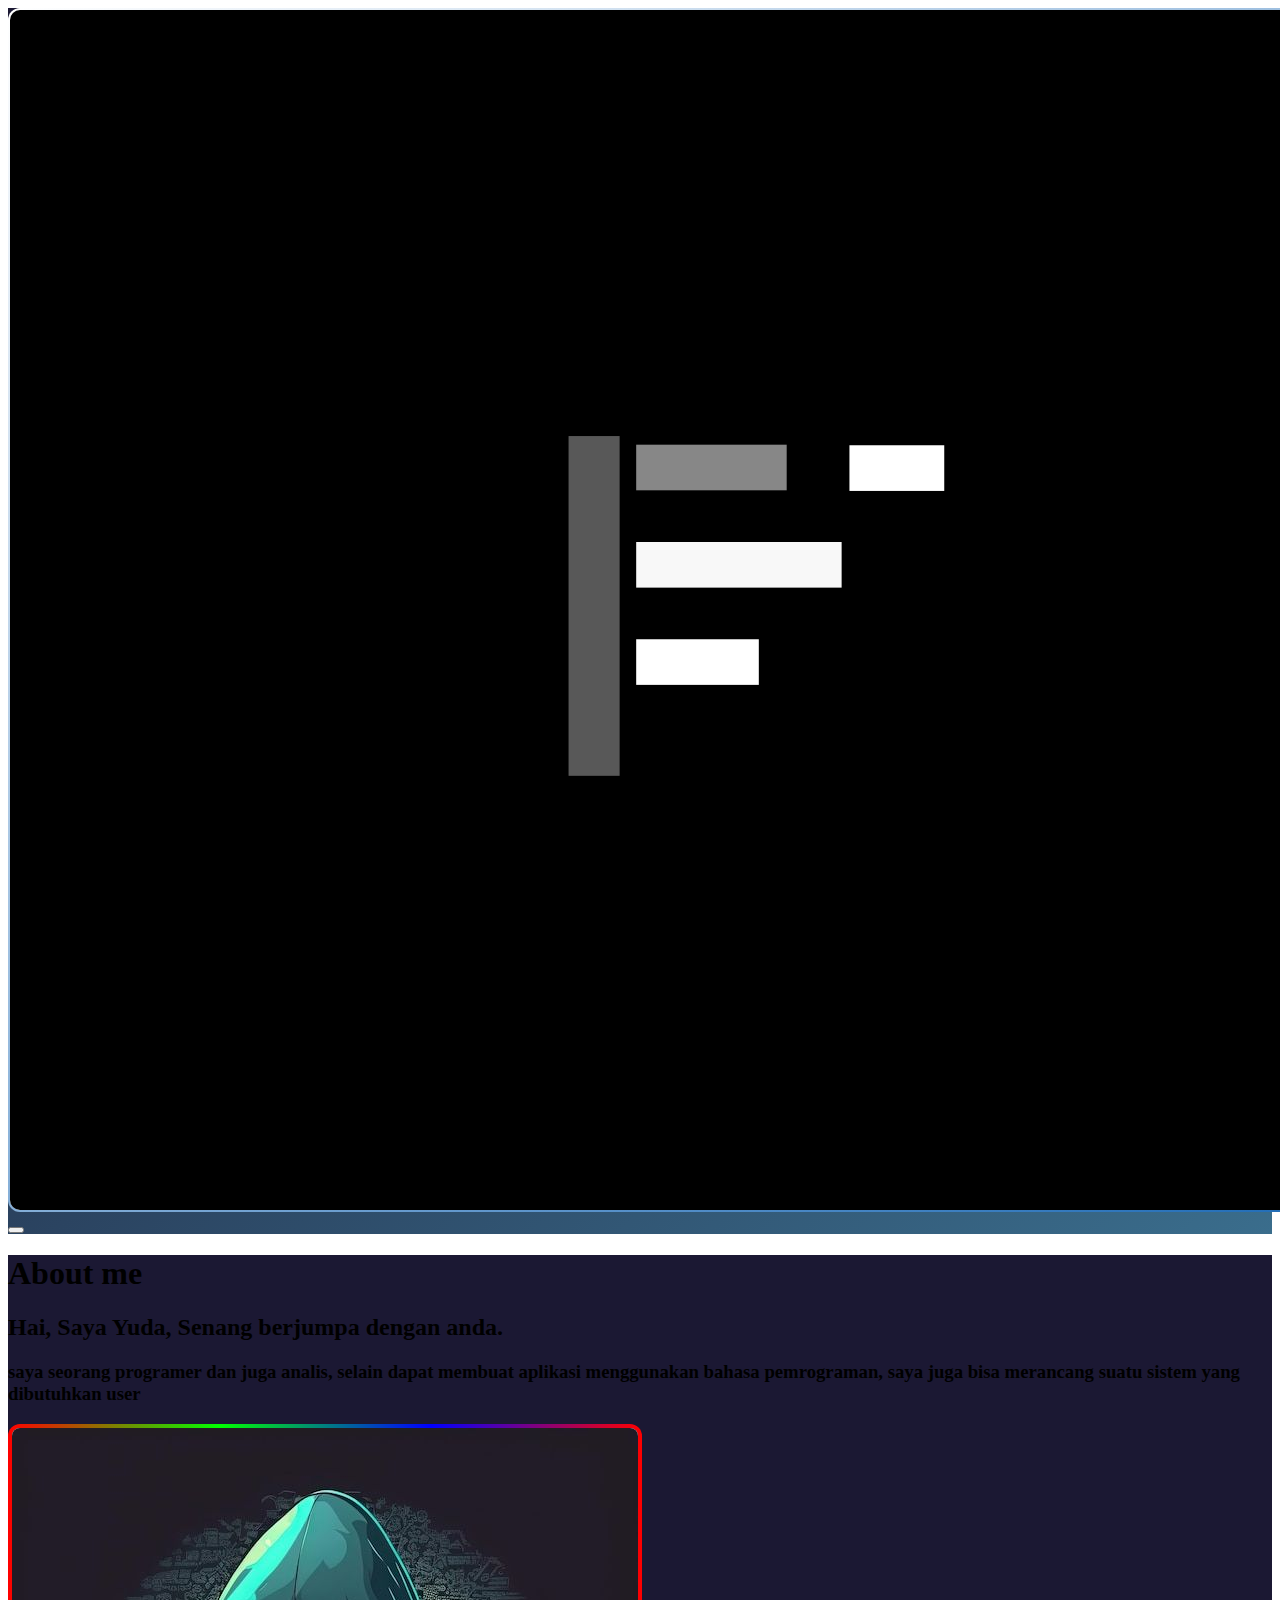
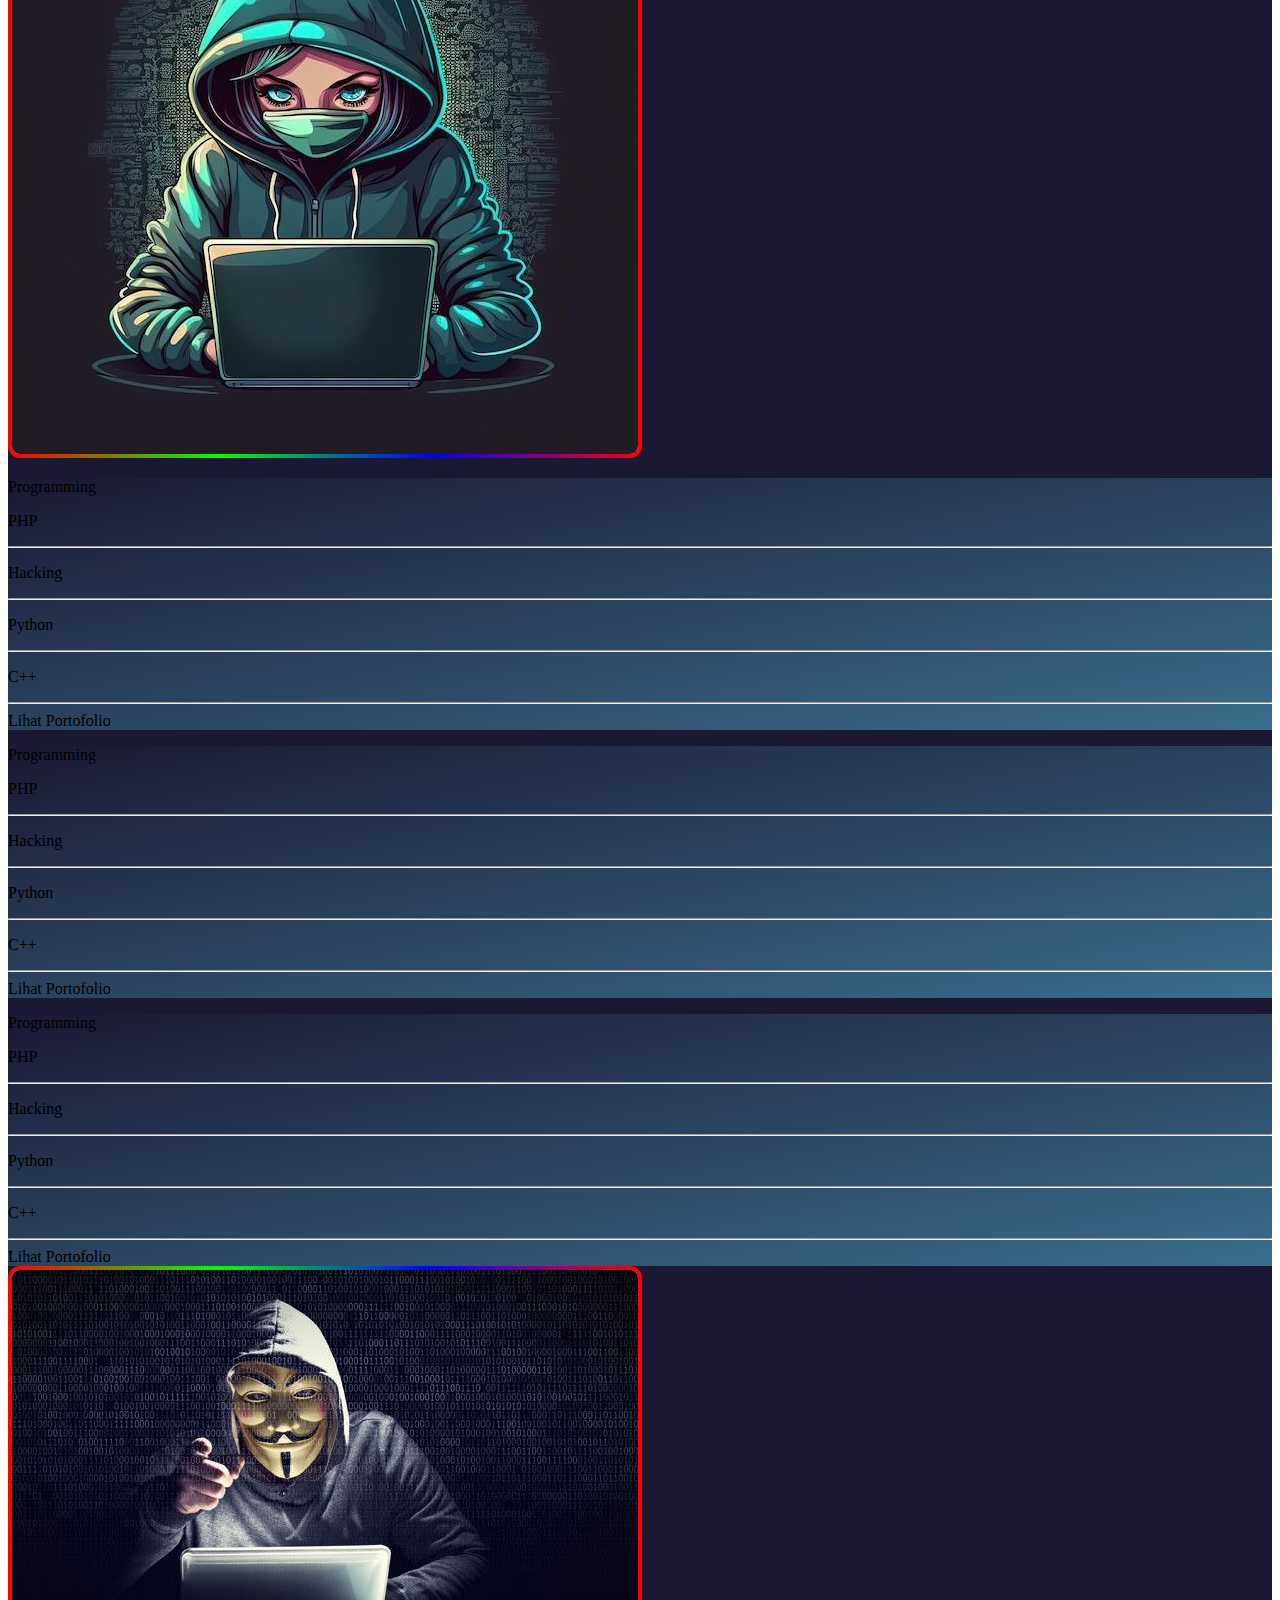
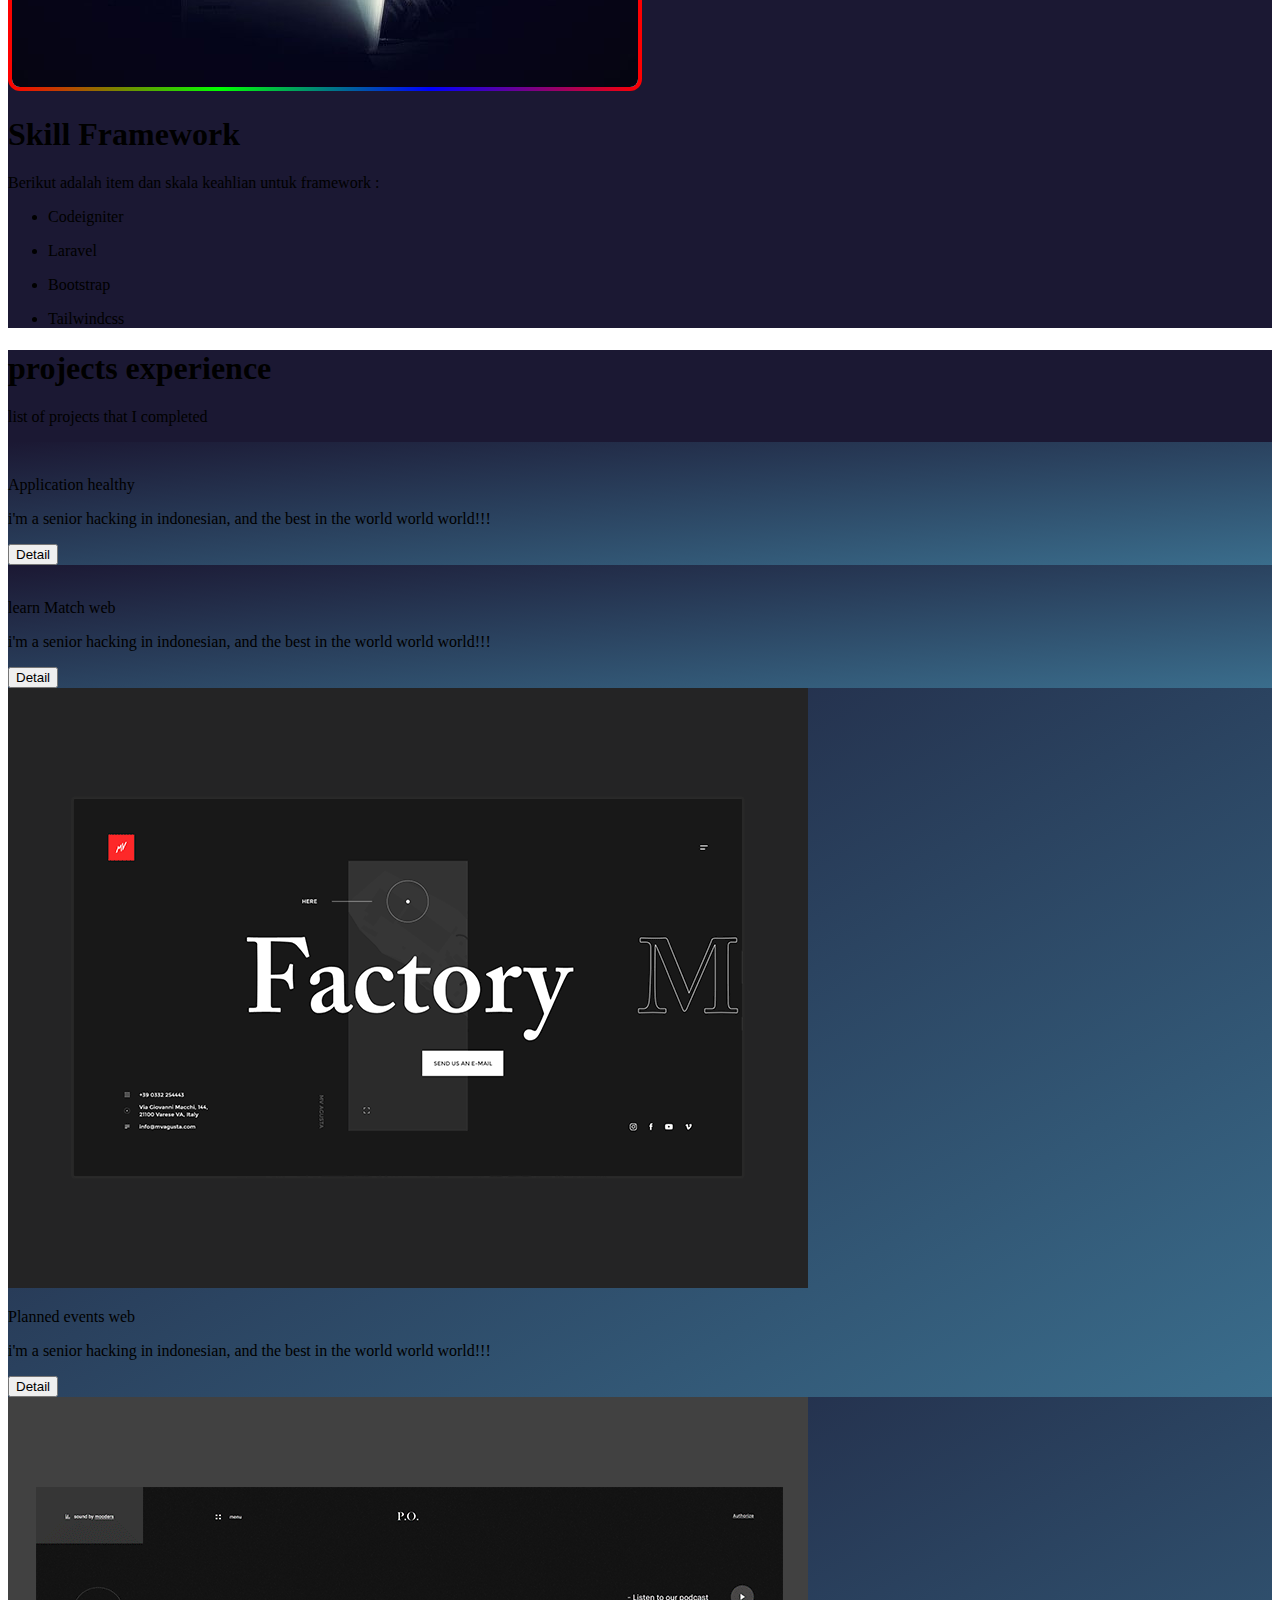
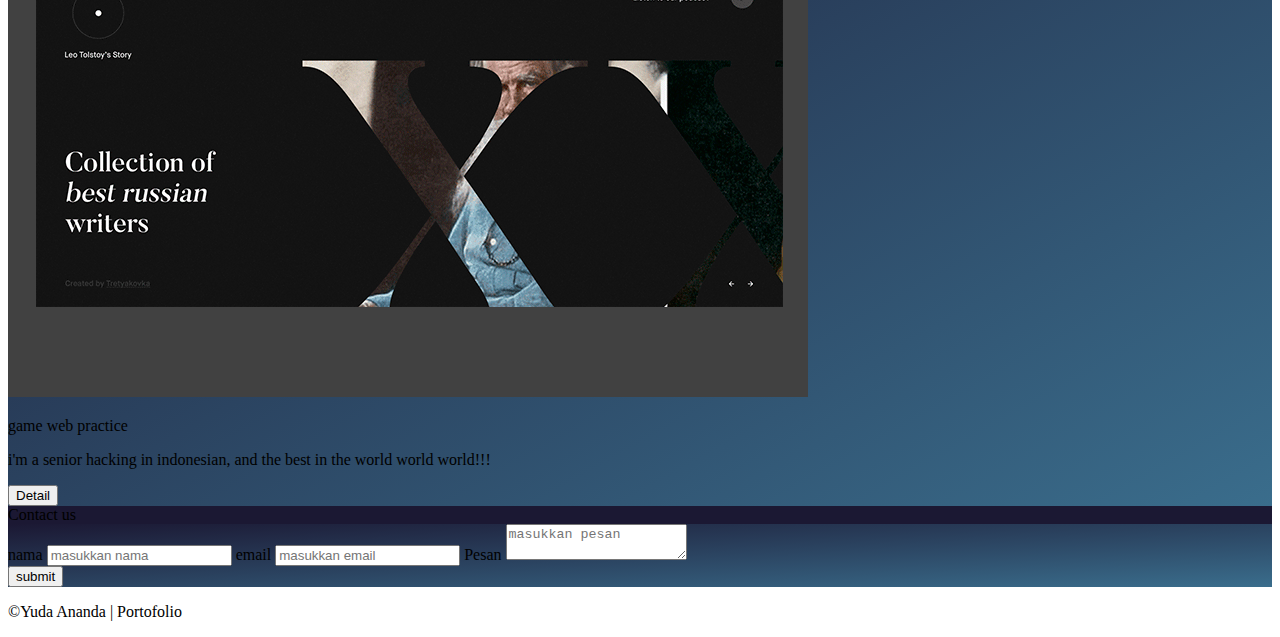
==== index.html @ 44c2917f "dikit" ====
<!DOCTYPE html>
<html lang="en">
  <head>
    <meta charset="UTF-8" />
    <meta name="viewport" content="width=device-width, initial-scale=1.0" />
    <script src="https://cdn.tailwindcss.com"></script>
    <script src="https://cdn.tailwindcss.com?plugins=forms,typography,aspect-ratio,line-clamp,container-queries"></script>
    <link rel="preconnect" href="https://fonts.googleapis.com" />
    <link rel="preconnect" href="https://fonts.gstatic.com" crossorigin />
    <link
      href="https://fonts.googleapis.com/css2?family=Archivo+Black&family=Comfortaa:wght@300..700&family=Concert+One&family=Darker+Grotesque:wght@300..900&family=Inter:ital,opsz,wght@0,14..32,100..900;1,14..32,100..900&family=Lexend:wght@100..900&family=Playfair+Display:ital,wght@0,400..900;1,400..900&family=Protest+Revolution&family=Roboto:ital,wght@0,100;0,300;0,400;0,500;0,700;0,900;1,100;1,300;1,400;1,500;1,700;1,900&display=swap"
      rel="stylesheet"
    />
    <link
      rel="stylesheet"
      href="https://cdnjs.cloudflare.com/ajax/libs/font-awesome/6.7.1/css/all.min.css"
      integrity="sha512-5Hs3dF2AEPkpNAR7UiOHba+lRSJNeM2ECkwxUIxC1Q/FLycGTbNapWXB4tP889k5T5Ju8fs4b1P5z/iB4nMfSQ=="
      crossorigin="anonymous"
      referrerpolicy="no-referrer"
    />

    <style type="text/tailwindcss">
      @layer utilities {
        .content-auto {
          content-visibility: auto;
        }
      }
    </style>
    <link rel="stylesheet" href="../style/style.css" />
    <style>
      .gradient {
        background-image: linear-gradient(
          to bottom right,
          #181c14,
          #222831,
          #5c5470,
          #1b1833
        );
      }
      .line {
        background-color: #3a6d8c;
      }
      .dasar {
        background-color: #1b1833;
      }
      .gradientSkill {
        background-image: linear-gradient(to bottom right, #1b1833, #3a6d8c);
      }
    </style>
    <title>Document</title>
  </head>
  <body>
    <section class="w-full mx-auto px-4 gradientSkill fixed z-10">
     <nav class="flex flex-wrap p-6 justify-between">
  <div class="flex flex-shrink-0 mr-6">
    <img
      class="h-8 w-24 w-50 mr-4 m-auto rounded-tl-lg rounded-br-lg"
      src="../image/logo2.gif"
      alt=""
    />
  </div>
  <div class="block lg:hidden">
    <button
      id="menu-toggle"
      class="flex items-center px-4 py-2 rounded border border-2-white text-indigo-500 hover:text-white"
    >
      <svg
        class="block size-6 text-white "
        fill="none"
        viewBox="0 0 24 24"
        stroke-width="1.5"
        stroke="currentColor"
        aria-hidden="true"
      >
        <path 
          stroke-linecap="round"
          stroke-linejoin="round"
          d="M3.75 6.75h16.5M3.75 12h16.5m-16.5 5.25h16.5"
        />
      </svg>
    </button>
  </div>
  <div
    id="menu-content"
    class="w-full hidden flex-grow lg:flex lg:items-center lg:w-auto"
  >
    <div class="text-sm lg:flex-grow">
      <a
        href="#about"
        class="block mt-4 lg:inline-block lg:mt-0 text-white opacity-50% hover:text-gray-900 text-lg mr-6"
        >About me</a
      >
      <a
        href="#skill"
        class="block mt-4 lg:inline-block lg:mt-0 text-white hover:text-gray-900 text-lg mr-6"
        >Skill Framework</a
      >
      <a
        href="#recent"
        class="block mt-4 lg:inline-block lg:mt-0 text-white hover:text-gray-900 text-lg mr-6"
        >Recent Work</a
      >
      <a
        href="#contact"
        class="block mt-4 lg:inline-block lg:mt-0 text-white hover:text-gray-900 text-lg mr-6"
        >Contact me</a
      >
    </div>
    <div>
      <a
        href="#"
        class="inline-block text-sm px-4 py-2 rounded-tl-lg rounded-br-lg text-white border-2 border-white hover:border-transparent hover:bg-gray-900 mt-4 lg:mt-0"
        >Download CV</a
      >
    </div>
  </div>
</nav>

    </section>

    <section id="about" class="w-secreen mx-auto py-4 pt-32 dasar">
      <div
        class="px-12 py-8 m-auto text-justify text-white text-center md:text-center max-w-4xl"
      >
        <h1 class="w-full text-5xl font-bold pb-3">About me</h1>
        <div class="mb-4">
          <div
            class="w-1/2 opacity-75 rounded h-1 mx-auto md:w-1/4"
            gradientSkill
          ></div>
        </div>
        <h2 class="text-3xl font-bold mb-2">
          Hai, Saya Yuda, Senang berjumpa dengan anda.
        </h2>

        <h3 class="text-lg mb-2">
          saya seorang programer dan juga analis, selain dapat membuat aplikasi
          menggunakan bahasa pemrograman, saya juga bisa merancang suatu sistem
          yang dibutuhkan user
        </h3>
        <div class="w-full">
          <div class="px-4 pt-12">
            <div class="rotate">
              <img
                src="../image/hacker.jpg"
                class="snake-border shadow-inner rounded-full max-w-full mx-auto text-center w-48"
                alt=""
              />
            </div>
          </div>
        </div>
      </div>
      <!--  box portofolio -->
      <div
        class="grid grid-cols-1 m-auto md:grid-cols-3 bg-gray-900 py-4 px-4 md:py-8 md:px-8 m-16 rounded-lg text-center"
      >
        <div
          class="card shadow-lg px-4 rounded-tl-lg rounded-br-lg py-4 m-3 gradientSkill"
        >
          <i class="awesome fa-solid text-yellow-500 fa-user-secret fa-5x"></i>
          <div class="p-4 text-center">
            <p class="font-bold text-white text-lg md:text-xl mb-6">
              Programming
            </p>
            <p class="text-white text-base mb-2">PHP</p>
            <hr class="text-white mb-2" />
            <p class="text-white text-base mb-2">Hacking</p>
            <hr class="text-white mb-2" />
            <p class="text-white text-base mb-2">Python</p>
            <hr class="text-white mb-2" />
            <p class="text-white text-base mb-2">C++</p>
            <hr class="text-white mb-2" />
          </div>
          <div
            class="bg-gray-800 hover:bg-gray-900 text-white font-bold py-2 px-4 shadow-md rounded-tl-lg rounded-br-lg cursor-pointer"
          >
            Lihat Portofolio
          </div>
        </div>
        <div
          class="shadow-lg px-4 rounded-tl-lg rounded-br-lg py-4 m-3 gradientSkill"
        >
          <i
            class="awesome awesome fa-brands fa-web-awesome fa-5x text-yellow-500"
          ></i>
          <div class="p-4 text-center">
            <p class="font-bold text-white text-lg md:text-xl mb-6">
              Programming
            </p>
            <p class="text-white text-base mb-2">PHP</p>
            <hr class="text-white mb-2" />
            <p class="text-white text-base mb-2">Hacking</p>
            <hr class="text-white mb-2" />
            <p class="text-white text-base mb-2">Python</p>
            <hr class="text-white mb-2" />
            <p class="text-white text-base mb-2">C++</p>
            <hr class="text-white mb-2" />
          </div>
          <div
            class="bg-gray-800 hover:bg-gray-900 text-white font-bold py-2 px-4 shadow-md rounded-tl-lg rounded-br-lg cursor-pointer"
          >
            Lihat Portofolio
          </div>
        </div>
        <div
          class="shadow-lg px-4 rounded-tl-lg rounded-br-lg py-4 m-3 gradientSkill"
        >
          <i class="awesome fa-solid fa-desktop fa-5x text-yellow-500"></i>
          <div class="p-4 text-center">
            <p class="font-bold text-white text-lg md:text-xl mb-6">
              Programming
            </p>
            <p class="text-white text-base mb-2">PHP</p>
            <hr class="text-white mb-2" />
            <p class="text-white text-base mb-2">Hacking</p>
            <hr class="text-white mb-2" />
            <p class="text-white text-base mb-2">Python</p>
            <hr class="text-white mb-2" />
            <p class="text-white text-base mb-2">C++</p>
            <hr class="text-white mb-2" />
          </div>
          <div
            class="bg-gray-800 hover:bg-gray-900 text-white font-bold py-2 px-4 shadow-md rounded-tl-lg rounded-br-lg cursor-pointer"
          >
            Lihat Portofolio
          </div>
        </div>
      </div>
    </section>

    <section id="skill" class="w-secreen mx-auto px-4 py-4 dasar">
      <div class="flex flex-wrap">
        <div class="w-full md:w-6/12 ml-auto m-auto mr-auto px-4 lg:w-6/12">
          <img
            src="../image/hack.jpg"
            alt=""
            class="max-w-full rounded-tl-lg rounded-br-lg shadow-lg"
          />
        </div>
        <div class="w-full md:w-5/12 ml-auto mr-auto px-4 m-auto">
          <div class="md:pr-4">
            <h1 class="w-full my-2 text-5xl font-bold text-center text-white">
              Skill Framework
            </h1>
            <div class="mb-4">
              <div
                class="h-1 mx-auto w-2/3 opacity-75 my-0 mx-0 rounded line"
              ></div>
            </div>
            <p class="mt-4 text-lg text-white">
              Berikut adalah item dan skala keahlian untuk framework :
            </p>
            <ul class="list-none mt-4">
              <li class="grid grid-cols-2 py-2">
                <p class="text-lg text-white">Codeigniter</p>
                <div class="gradientSkill w-7/8"></div>
              </li>
              <li class="grid grid-cols-2 py-2">
                <p class="text-lg text-white">Laravel</p>
                <div class="gradientSkill w-3/4"></div>
              </li>
              <li class="grid grid-cols-2 py-2">
                <p class="text-lg text-white">Bootstrap</p>
                <div class="gradientSkill w-2/3"></div>
              </li>
              <li class="grid grid-cols-2 py-2">
                <p class="text-lg text-white">Tailwindcss</p>
                <div class="gradientSkill w-1/2"></div>
              </li>
            </ul>
          </div>
        </div>
      </div>
    </section>
    <section class="py-8 mx-auto px-8 dasar">
      <div class="text-center mb-8">
        <h1
          id="recent"
          class="w-full my-2 mt-4 font-bold text-5xl uppercase tracking-wide text-white"
        >
          projects experience
        </h1>
        <div class="mb-4">
          <div
            class="h-1 mx-auto line mt-3 w-2/3 md:w-1/6 opacity-75 my-0 py-0 rounded"
          ></div>
        </div>
        <p class="text-lg m-4 text-white">list of projects that I completed</p>
      </div>
      <div class="grid grid-cols-1 m-auto sm:grid-cols-2 lg:grid-cols-4 m-8">
        <div class="gradientSkill px-4 py-4 m-2 shadow-lg rounded">
          <img
            src="../image/gif.gif"
            alt=""
            class="w-full rounded-tl-lg rounded-br-lg"
          />
          <div class="px-2 py-2 text-center">
            <p class="font-bold text-lg mb-2 capitalize text-white">
              Application healthy
            </p>
            <p class="text-base text-white">
              i'm a senior hacking in indonesian, and the best in the world
              world world!!!
            </p>
          </div>
          <div class="px-2 py-4 text-center">
            <button
              class="px-6 py-1 rounded-tl-lg rounded-br-lg text-white border border-white hover:border-transparent hover:text-white hover:bg-gray-900"
            >
              Detail
            </button>
          </div>
        </div>

        <div class="gradientSkill px-4 py-4 m-2 shadow-lg rounded">
          <img
            src="../image/gif2.gif"
            alt=""
            class="w-full rounded-tl-lg rounded-br-lg"
          />
          <div class="px-2 py-2 text-center">
            <p class="font-bold text-lg mb-2 capitalize text-white">
              learn Match web
            </p>
            <p class="text-base text-white">
              i'm a senior hacking in indonesian, and the best in the world
              world world!!!
            </p>
          </div>
          <div class="px-2 py-4 text-center">
            <button
              class="px-6 py-1 rounded-tl-lg rounded-br-lg text-white border border-white hover:border-transparent hover:text-white hover:bg-gray-900"
            >
              Detail
            </button>
          </div>
        </div>
        <div class="gradientSkill px-4 py-4 m-2 shadow-lg rounded">
          <img
            src="../image/gif4.gif"
            alt=""
            class="w-full rounded-tl-lg rounded-br-lg"
          />
          <div class="px-2 py-2 text-center">
            <p class="font-bold text-lg mb-2 capitalize text-white">
              Planned events web
            </p>
            <p class="text-base text-white">
              i'm a senior hacking in indonesian, and the best in the world
              world world!!!
            </p>
          </div>
          <div class="px-2 py-4 text-center">
            <button
              class="px-6 py-1 rounded-tl-lg rounded-br-lg text-white border border-white hover:border-transparent hover:text-white hover:bg-gray-900"
            >
              Detail
            </button>
          </div>
        </div>
        <div class="gradientSkill px-4 py-4 m-2 shadow-lg rounded">
          <img
            src="../image/gif3.gif"
            alt=""
            class="w-full rounded-tl-lg rounded-br-lg"
          />
          <div class="px-2 py-2 text-center">
            <p class="font-bold text-lg mb-2 capitalize text-white">
              game web practice
            </p>
            <p class="text-base text-white">
              i'm a senior hacking in indonesian, and the best in the world
              world world!!!
            </p>
          </div>
          <div class="px-2 py-4 text-center">
            <button
              class="px-6 py-1 rounded-tl-lg rounded-br-lg text-white border border-white hover:border-transparent hover:text-white hover:bg-gray-900"
            >
              Detail
            </button>
          </div>
        </div>
      </div>
    </section>
    <section id="contact" class="w-secreen mx-auto py-2 px-4 dasar pb-6">
      <div class="font-bold text-center tracking-wide text-white text-5xl">
        Contact us
      </div>
      <div class="h-1 line rounded w-1/5 m-auto mt-2 mb-4 my-0 py-0"></div>
      <div
        class="mt-2 p-4 rounded w-5/6 mb-4 m-auto md:w-2/4 bg-gray-200 text-white capitalize gradientSkill"
      >
        <form action="">
          <label class="mb-4 pb-4">nama</label>
          <input
            type="text"
            class="w-full mt-1 mb-2 rounded-tl-lg rounded-br-lg border-2 border-gray-400 bg-gray-900"
            placeholder="masukkan nama"
          />
          <label  class="mb-4 pb-4">email</label>
          <input
            type="email"
            class="w-full mt-1 mb-2 rounded-tl-lg rounded-br-lg border-2 border-gray-400 bg-gray-900"
            placeholder="masukkan email"
          />
          <label class="mb-4 pb-4">Pesan</label>
          <textarea
            class="row-100 rows-4 w-full mt-1 mb-2 rounded-tl-lg rounded-br-lg border-2 border-gray-400 bg-gray-900"
            id=""
            placeholder="masukkan pesan"
          ></textarea>
        </form>
        <button
          class="px-8 py-2 m-auto capitalize flex bg-gray-900 hover:bg-gray-700 justify-center border-2 border-gray-400 rounded-tl-lg rounded-br-lg"
        >
          submit
        </button>
      </div>
    </section>
    <section class="w-secreen mx-auto py-4 px-4 bg-gray-900">
      <div
        class="text-center grid grid-cols-3 my-4 w-2/6 sm:grid-cols-6 m-auto w-2/6 text-gray-500 py-2 cursor-pointer"
      >
        <a
          href="https://www.linkedin.com/in/yudaananda-webdev"
          target="_blank"
          rel="noopener noreferrer"
        >
          <i class="fa-brands fa-facebook fa-2x mx-4 my-2 hover:text-white">
          </i>
        </a>
        <a
          href="https://www.linkedin.com/in/yudaananda-webdev"
          target="_blank"
          rel="noopener noreferrer"
        >
          <i
            class="fa-brands fa-instagram fa-2x mx-4 my-2 hover:text-white"
          ></i>
        </a>
        <a
          href="https://www.linkedin.com/in/yudaananda-webdev"
          target="_blank"
          rel="noopener noreferrer"
        >
          <i class="fa-brands fa-linkedin fa-2x mx-4 my-2 hover:text-white"></i>
        </a>
        <a
          href="https://www.linkedin.com/in/yudaananda-webdev"
          target="_blank"
          rel="noopener noreferrer"
        >
          <i class="fa-brands fa-tiktok fa-2x mx-4 my-2 hover:text-white"></i>
        </a>
        <a
          href="https://www.linkedin.com/in/yudaananda-webdev"
          target="_blank"
          rel="noopener noreferrer"
        >
          <i class="fa-brands fa-github fa-2x mx-4 my-2 hover:text-white"></i>
        </a>
        <a
          href="https://www.linkedin.com/in/yudaananda-webdev"
          target="_blank"
          rel="noopener noreferrer"
        >
          <i class="fa-brands fa-twitter fa-2x mx-4 my-2 hover:text-white"></i>
        </a>
      </div>
      <p class="text-center text-white text-lg pb-2">
        &#169;Yuda Ananda | Portofolio
      </p>
    </section>
    <script src="../js/index.js"></script>
  </body>
</html>
---- style/style.css ----
/* .rotate {
  animation: spin 5s linear infinite; 
}

@keyframes spin {
  from {
    transform: rotate(0deg); 
  }
  to {
    transform: rotate(360deg); 
  }
} */
.hidden {
  display: none;
}
.block {
  display: block;
}



.h-8,
.shadow-inner {
  position: relative;
  border: 2px solid transparent; /* Awalnya border transparan */
  border-radius: 12px;
  background-image: linear-gradient(white, white),
    linear-gradient(to bottom right, #ffff, #0a5eb0); /* Gradient baru */
  background-origin: border-box;
  background-clip: content-box, border-box;
  animation: glow 4s infinite; /* Animasi berulang */
}

@keyframes glow {
  0% {
    border-color: transparent; /* Border tidak terlihat */
    box-shadow: 0 0 0px rgba(255, 255, 255, 0); /* Shadow hilang */
  }
  50% {
    border-color: #222831; /* Warna bagian dari gradient */
    box-shadow: 0 0 10px rgba(88, 85, 112, 0.8), 0 0 20px rgba(27, 24, 51, 0.8); /* Shadow sesuai warna gradient */
  }
  100% {
    border-color: transparent; /* Border kembali menghilang */
    box-shadow: 0 0 0px rgba(255, 255, 255, 0); /* Shadow hilang */
  }
}


.snake-border,
.max-w-full {
  position: relative;
  border: 4px solid transparent; /* Transparan awal */
  border-radius: 12px; /* Membuat sudut melengkung */
  background-image: linear-gradient(white, white),
    linear-gradient(to right, #ff0000, #00ff00, #0000ff, #ff0000);
  background-origin: border-box;
  background-clip: content-box, border-box;
  animation: snake 4s infinite; /* Animasi berjalan terus-menerus */
}

@keyframes snake {
  0% {
    background-size: 200% 200%; /* Gradient besar awal */
    background-position: 100% 0%; /* Gradient mulai di kanan */
  }
  50% {
    background-size: 200% 200%; /* Ukuran tetap */
    background-position: 0% 100%; /* Gradient bergerak melingkar ke bawah kiri */
  }
  100% {
    background-size: 200% 200%; /* Ukuran tetap */
    background-position: 100% 0%; /* Gradient kembali ke posisi awal */
  }
}

.snake-border::after {
  content: "";
  position: absolute;
  inset: 0;
  border-radius: inherit;
  border: 4px solid transparent;
  background-image: linear-gradient(to right, transparent, transparent);
  animation: disappear 6s infinite;
}

@keyframes disappear {
  0%,
  70% {
    opacity: 1; /* Cahaya ular terlihat */
  }
  100% {
    opacity: 0; /* Cahaya ular menghilang */
  }
}

.awesome {
  color: #ffc107; /* Warna awal */
  animation: glow 5s infinite; /* Animasi menyala setiap 3 detik */
}

@keyframes glow {
  0%, 100% {
    color: #b3a529; /* Warna awal */
    text-shadow: 0 0 5px #fff3cd;
    transform: scale(1); /* Ukuran default */
  }
  50% {
    color: #ffd451; /* Warna lebih terang */
    text-shadow: 0 0 20px #665e18, 0 0 10px #665e18;
    transform: scale(1); /* Sedikit diperbesar */
  }
}
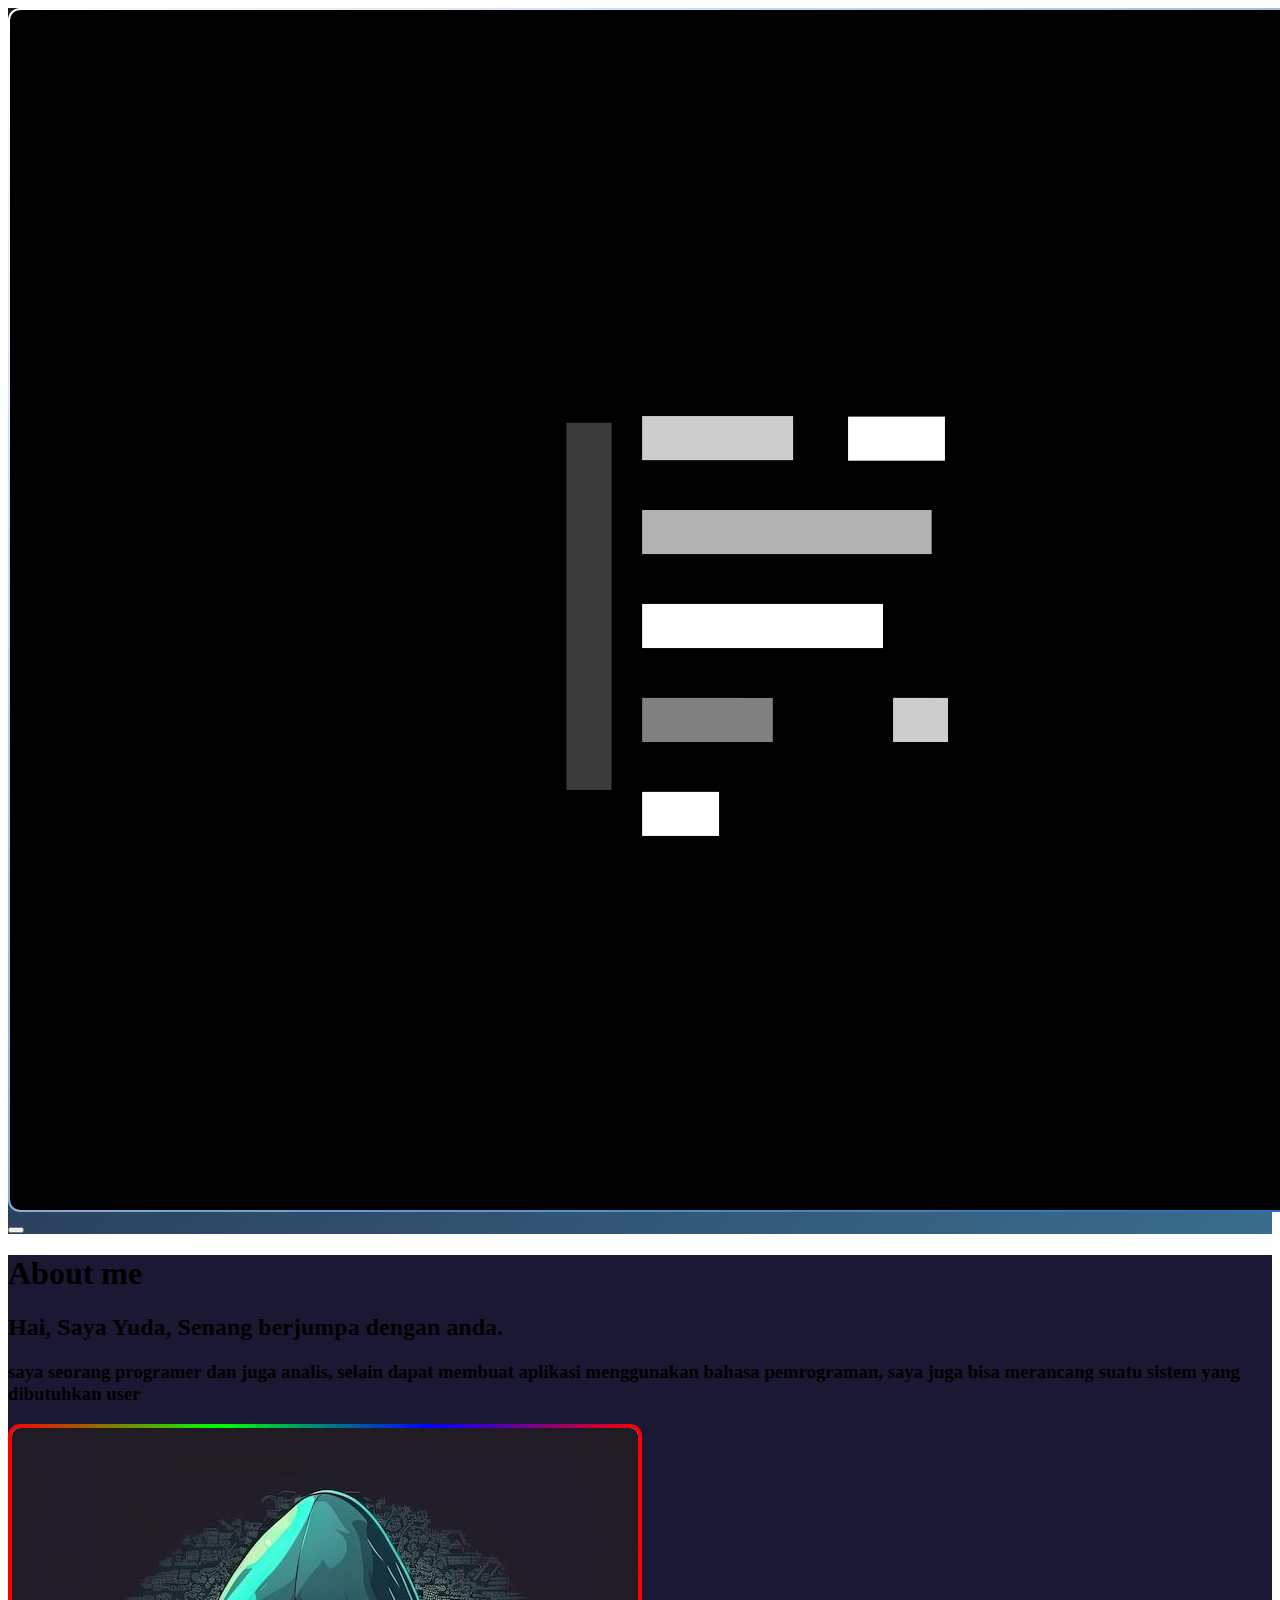
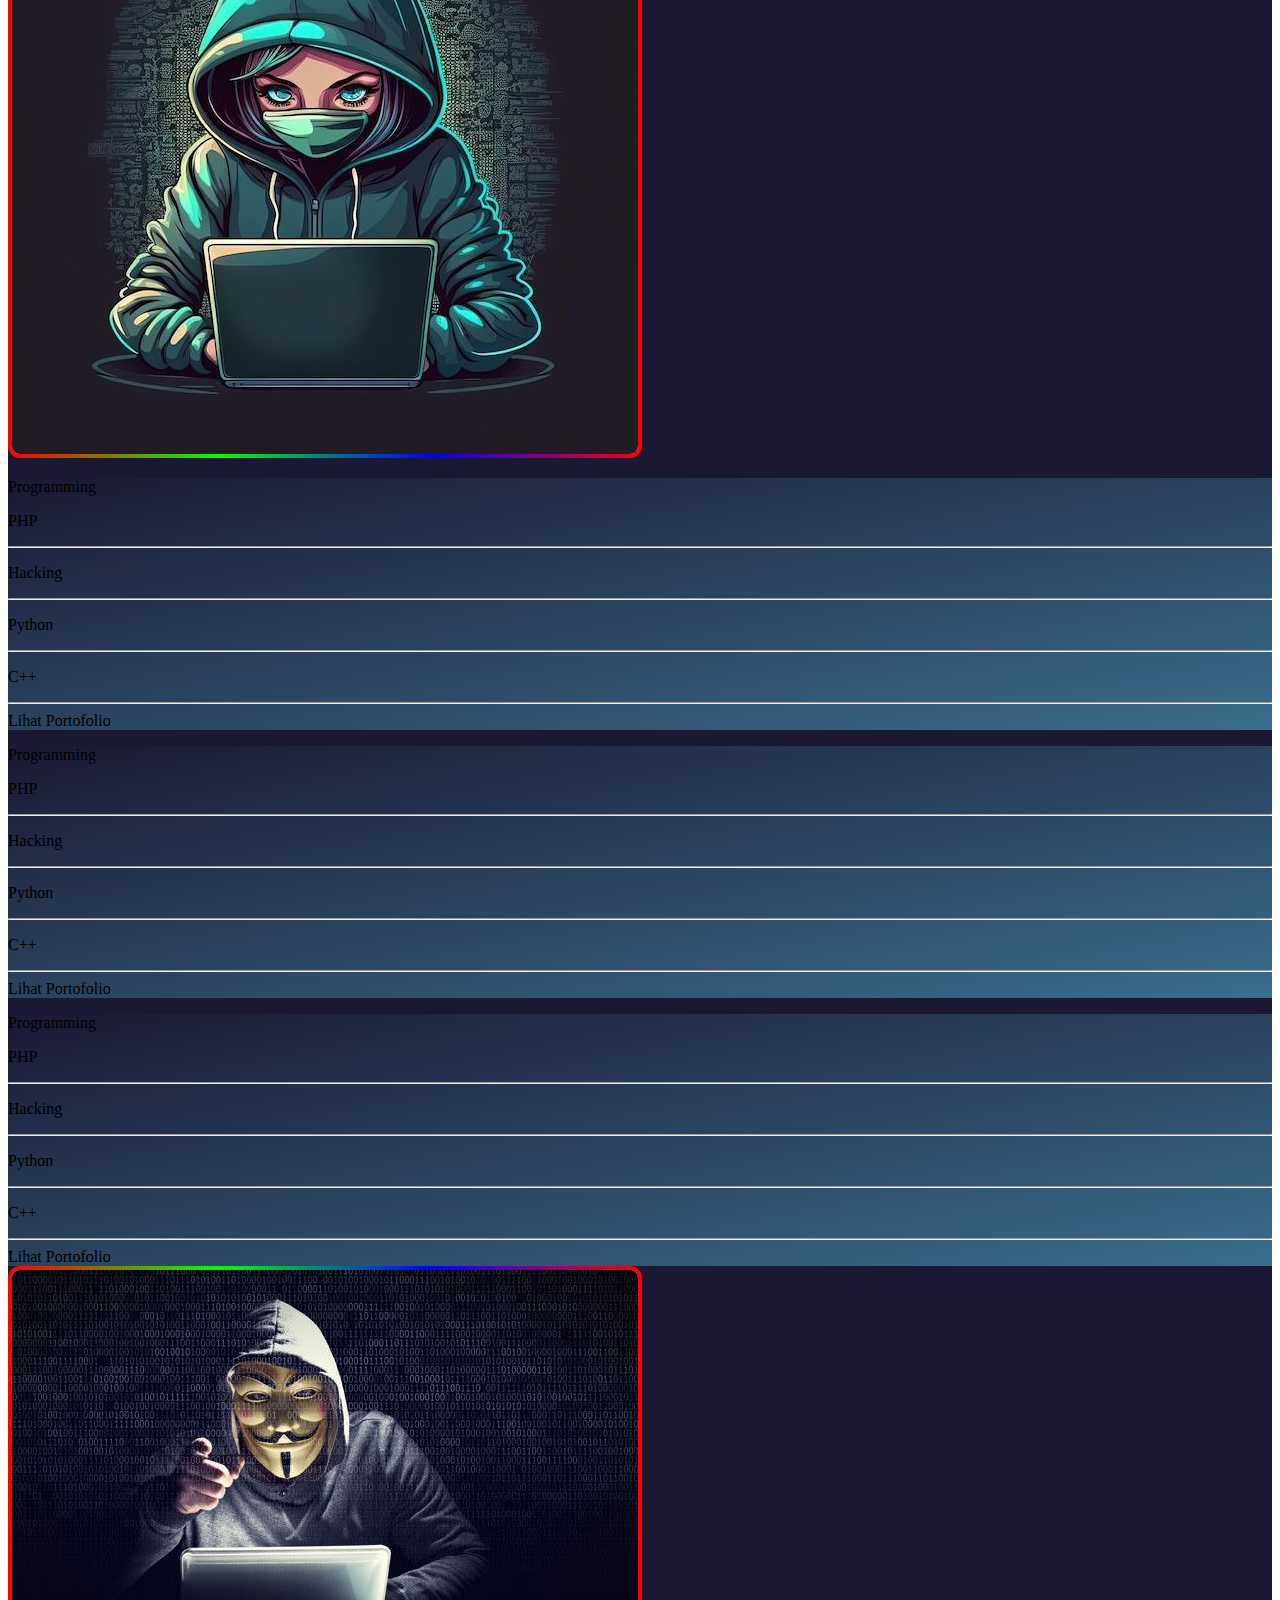
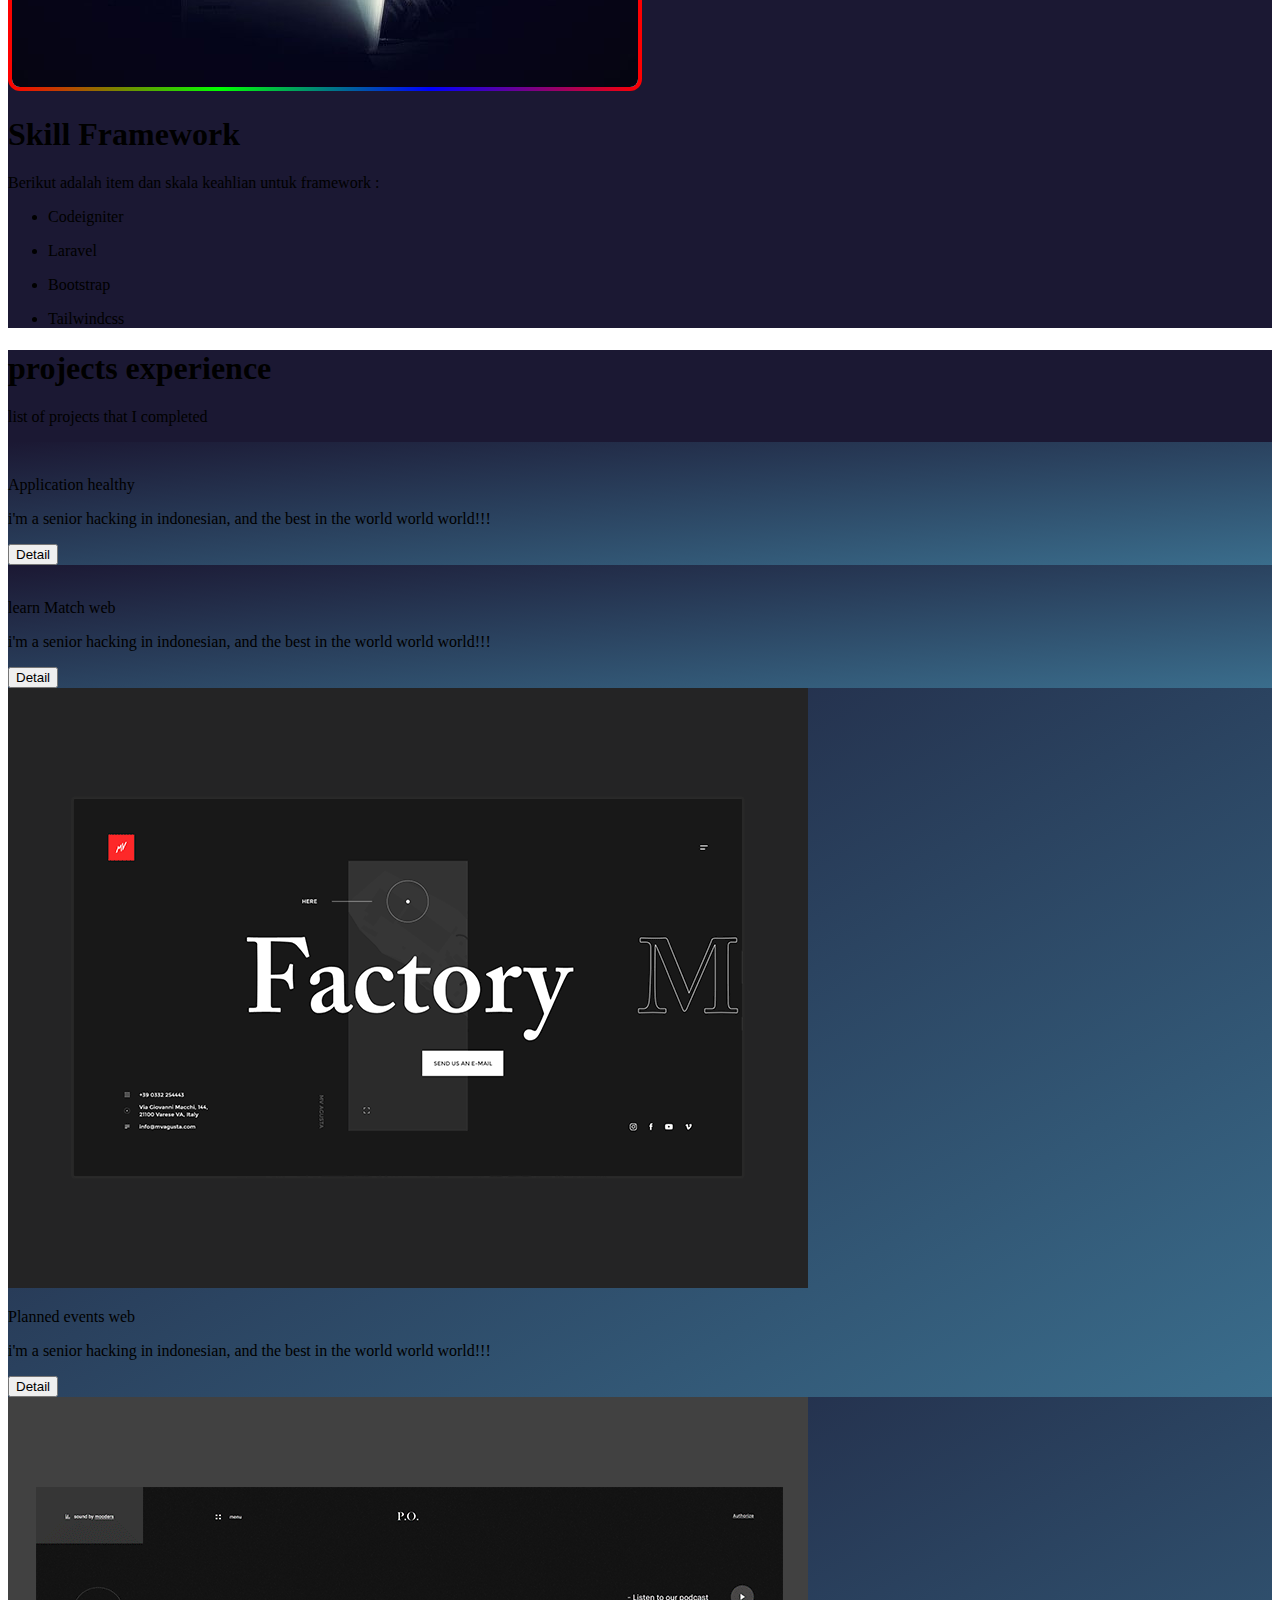
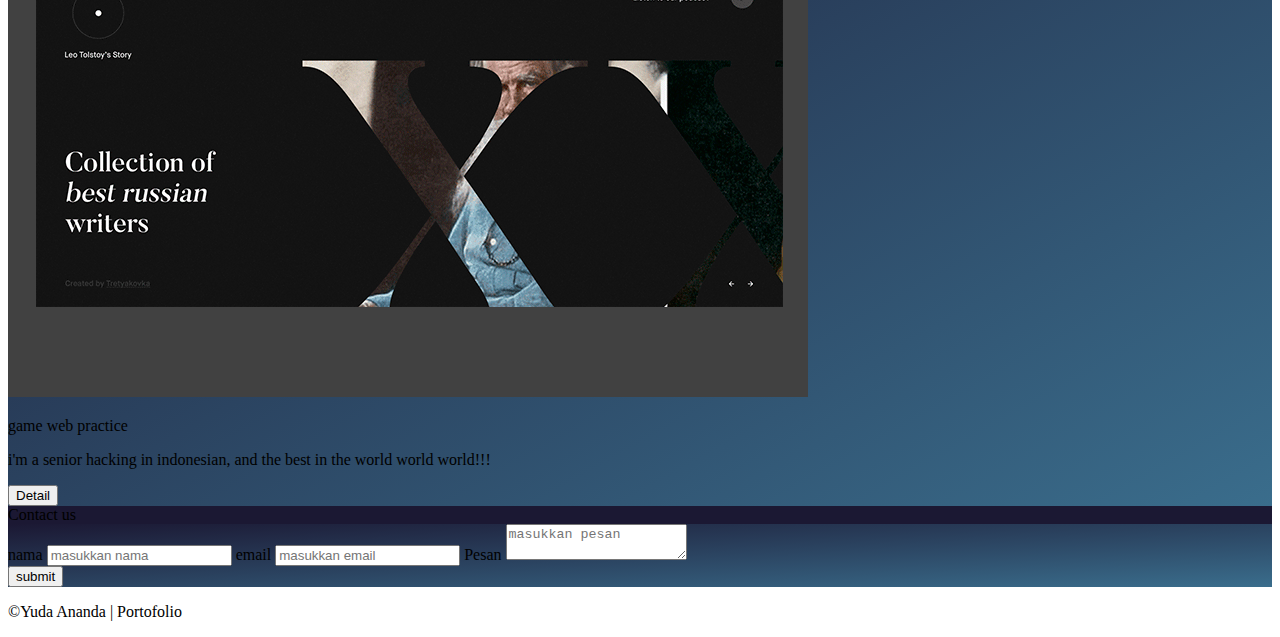
==== commit e5f9d7d7: "coba" ====
--- a/index.html
+++ b/index.html
@@ -47,7 +47,7 @@
         background-image: linear-gradient(to bottom right, #1b1833, #3a6d8c);
       }
     </style>
-    <title>Document</title>
+    <title>Gatau gabut</title>
   </head>
   <body>
     <section class="w-full mx-auto px-4 gradientSkill fixed z-10">
@@ -142,7 +142,7 @@
           <div class="px-4 pt-12">
             <div class="rotate">
               <img
-                src="../image/hacker.jpg"
+                src="/image/hacker.jpg"
                 class="snake-border shadow-inner rounded-full max-w-full mx-auto text-center w-48"
                 alt=""
               />
@@ -232,7 +232,7 @@
       <div class="flex flex-wrap">
         <div class="w-full md:w-6/12 ml-auto m-auto mr-auto px-4 lg:w-6/12">
           <img
-            src="../image/hack.jpg"
+            src="/image/hack.jpg"
             alt=""
             class="max-w-full rounded-tl-lg rounded-br-lg shadow-lg"
           />
@@ -290,7 +290,7 @@
       <div class="grid grid-cols-1 m-auto sm:grid-cols-2 lg:grid-cols-4 m-8">
         <div class="gradientSkill px-4 py-4 m-2 shadow-lg rounded">
           <img
-            src="../image/gif.gif"
+            src="/image/gif.gif"
             alt=""
             class="w-full rounded-tl-lg rounded-br-lg"
           />
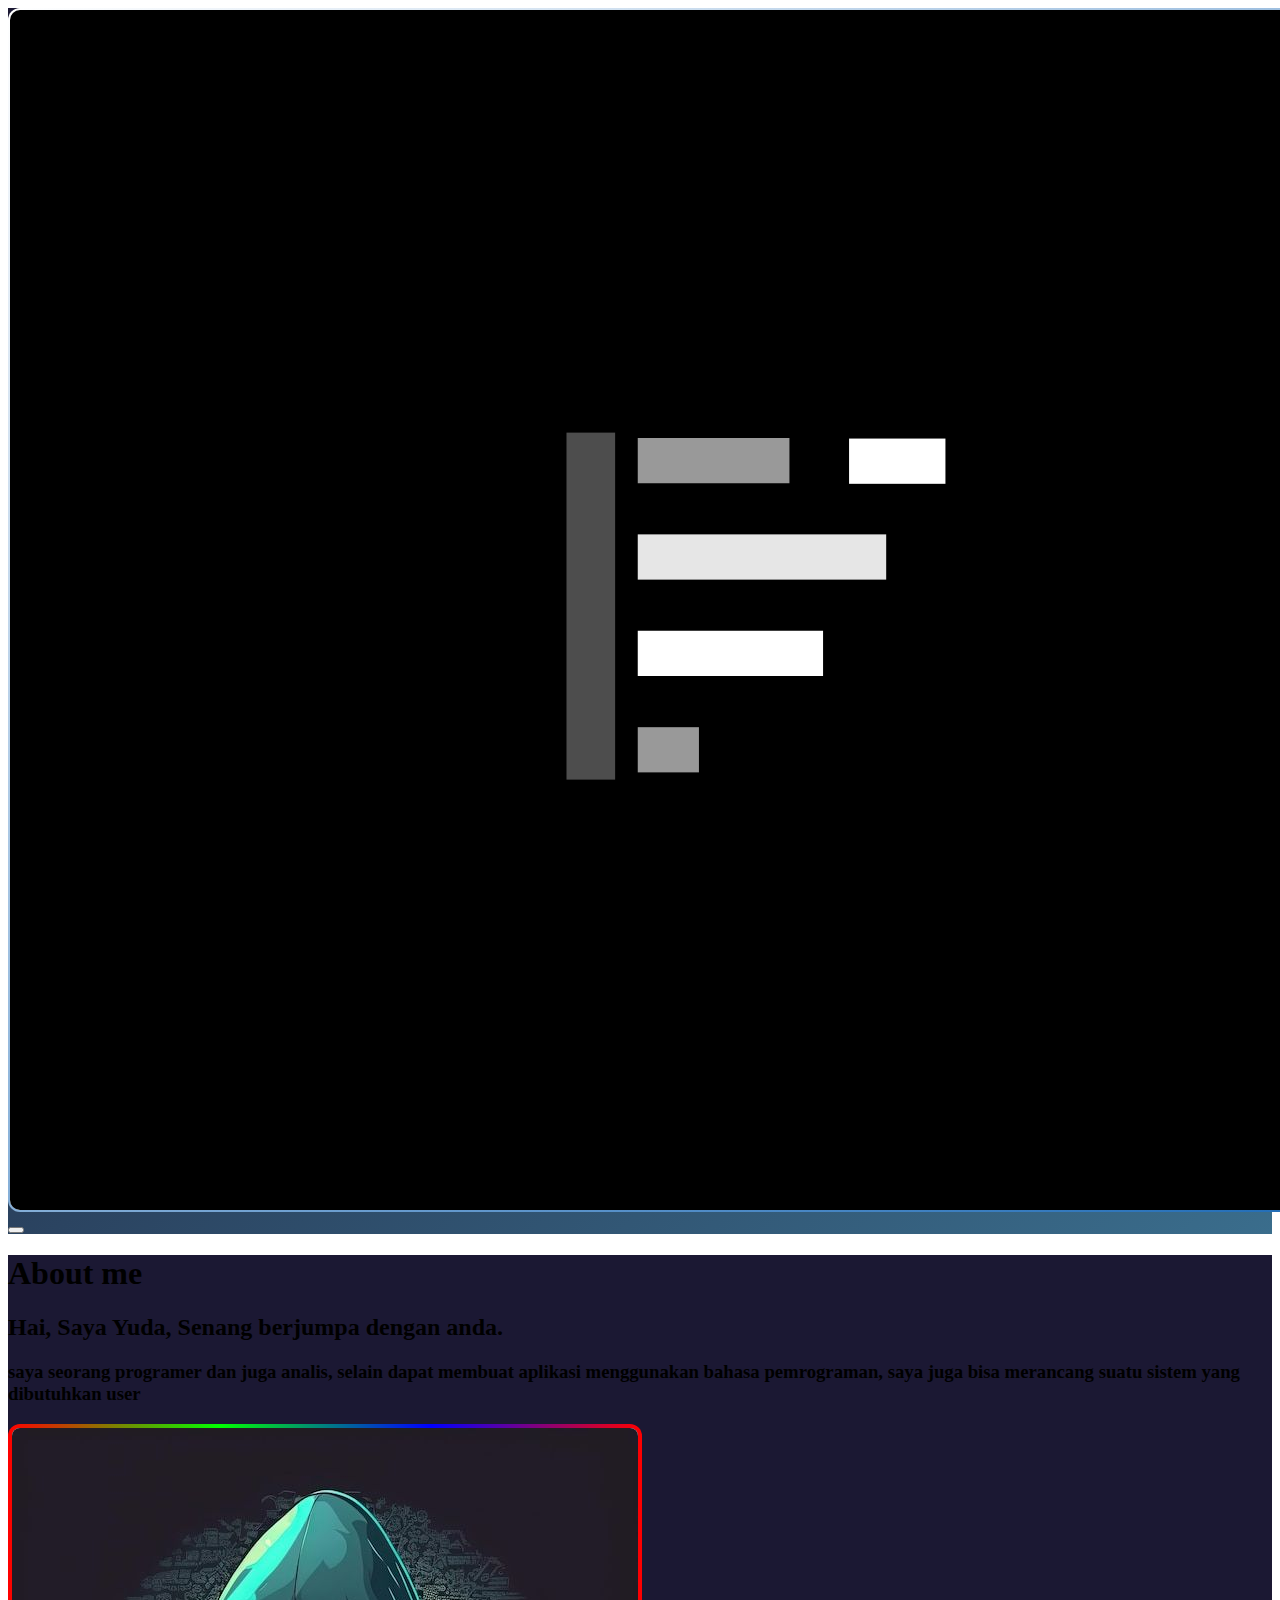
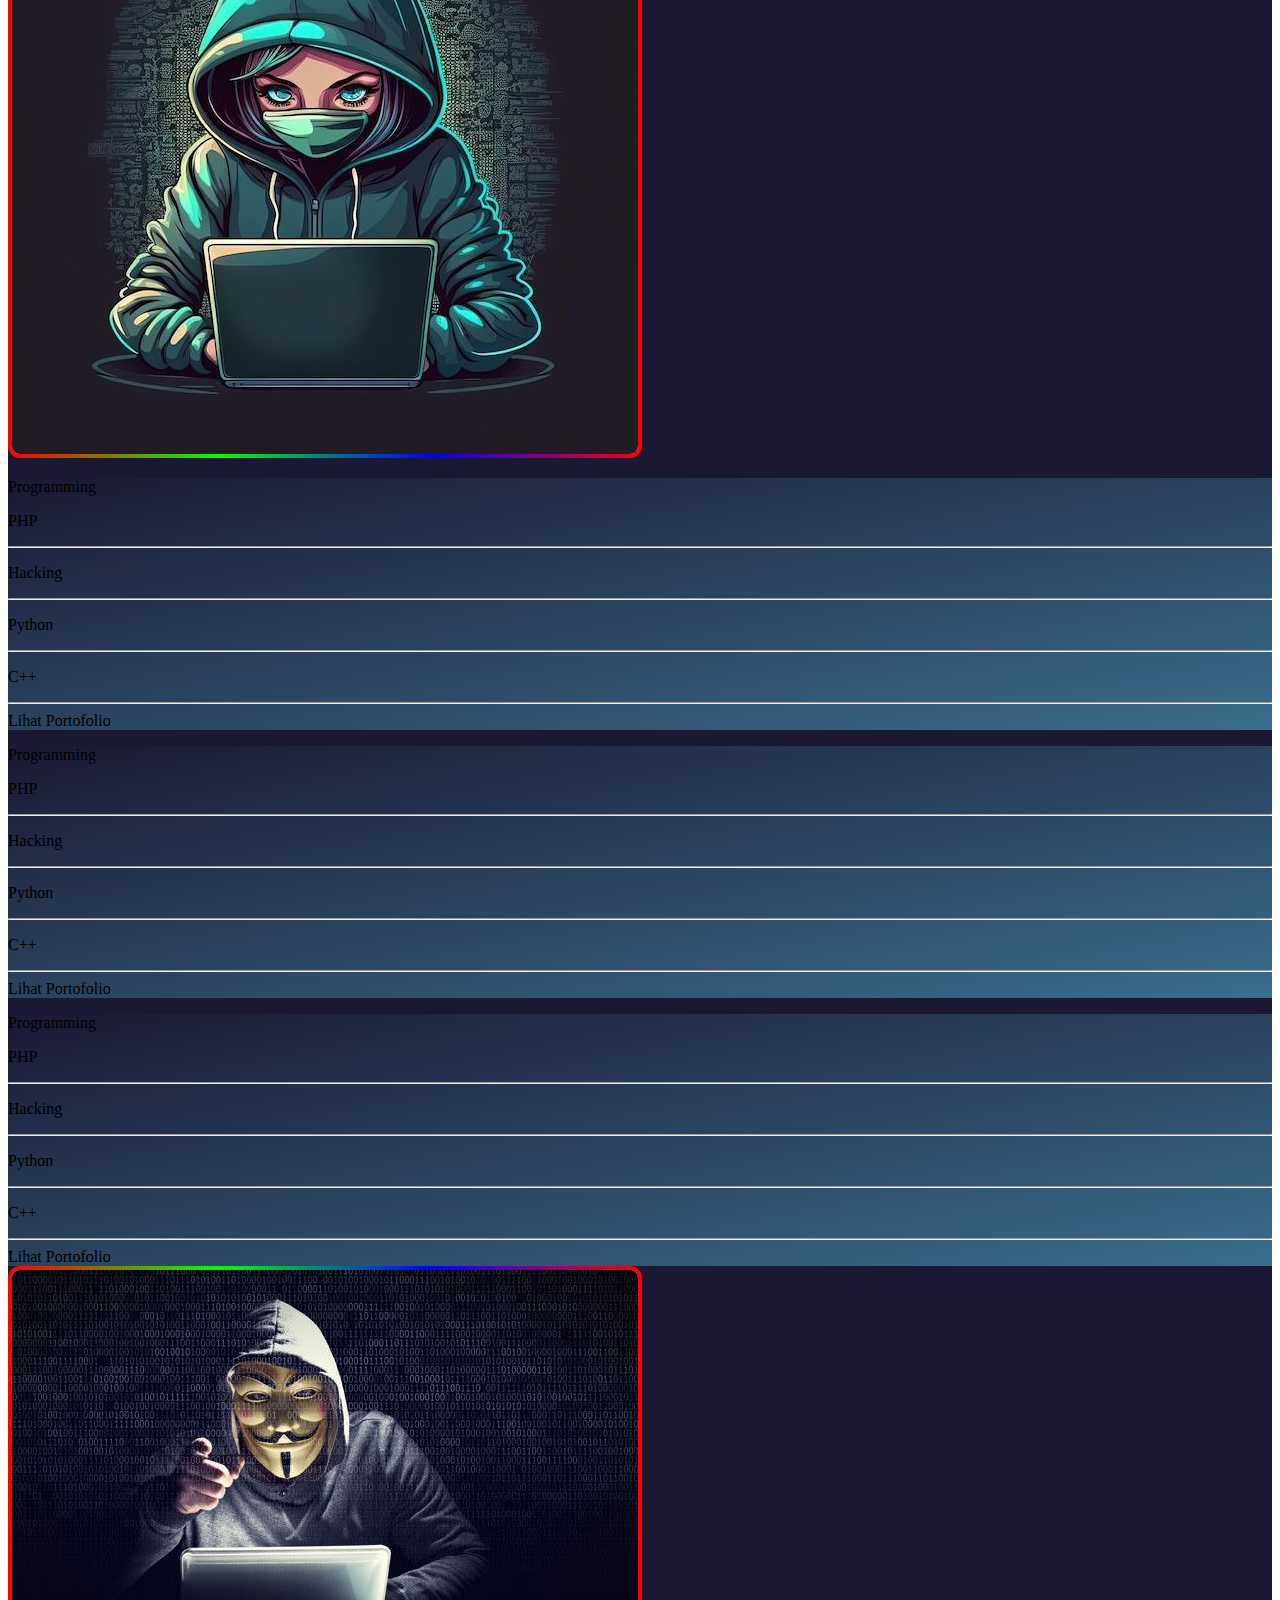
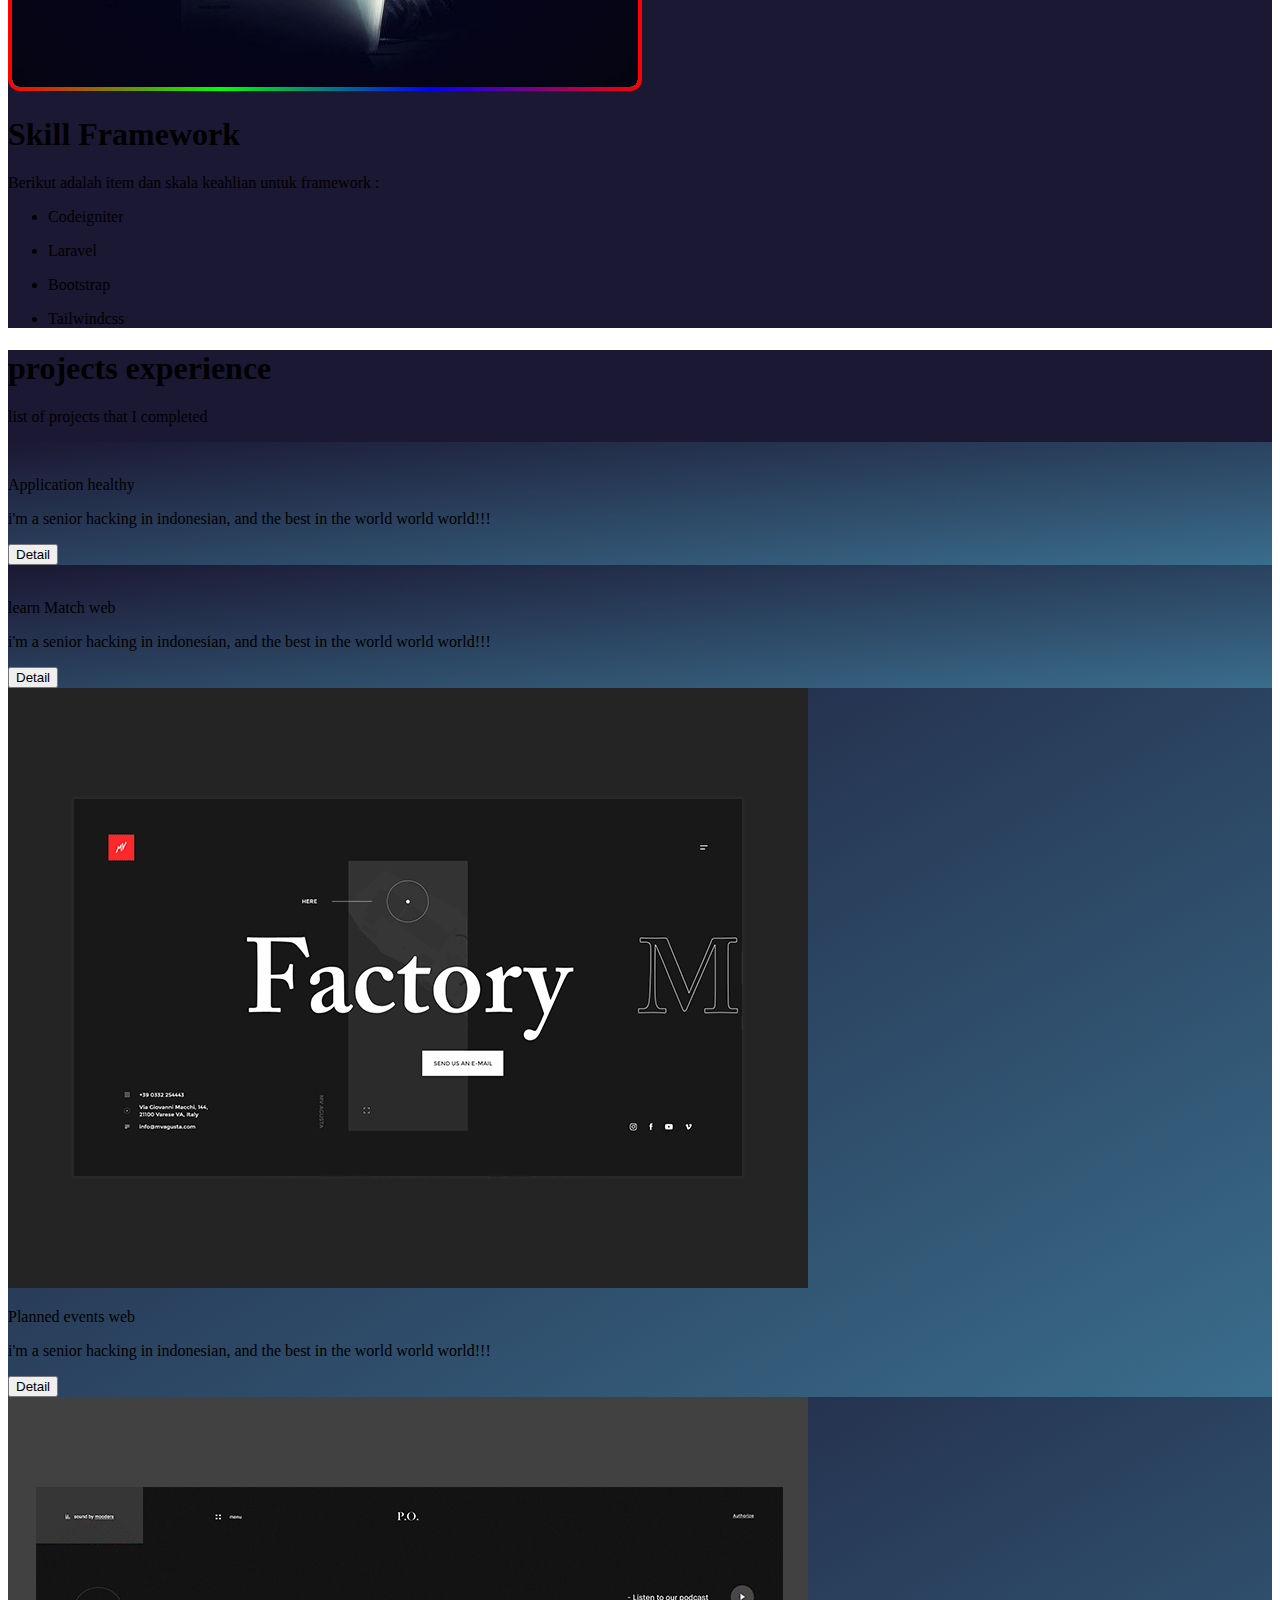
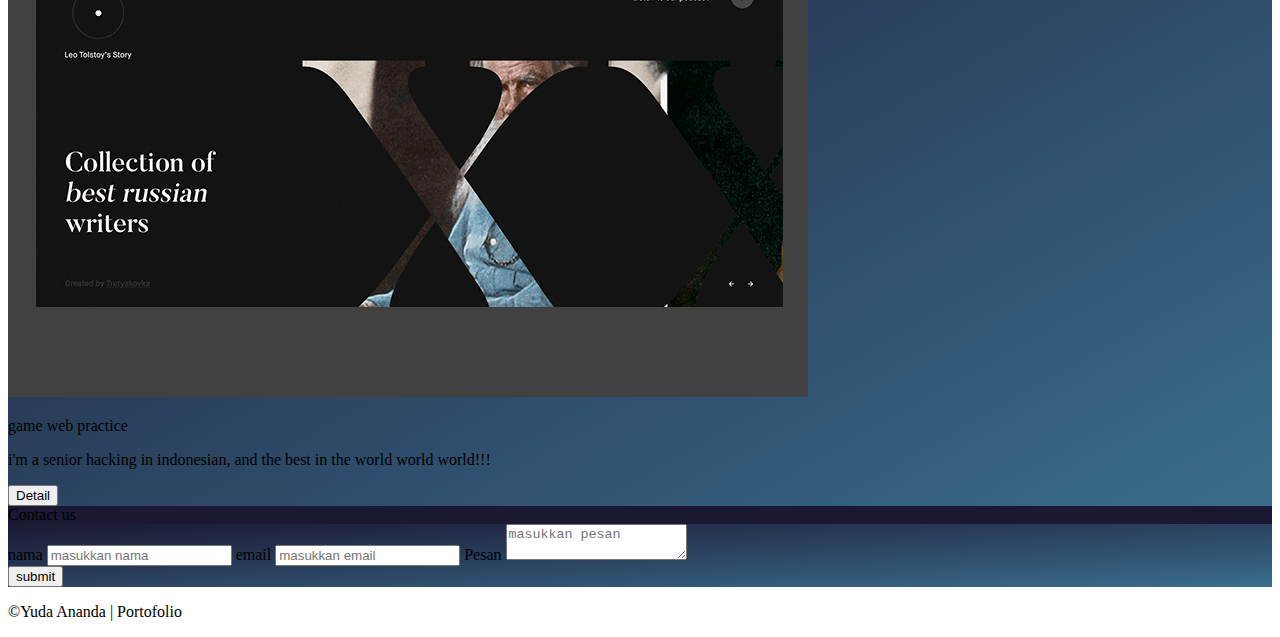
==== commit c3b6181c: "ubahhh" ====
--- a/index.html
+++ b/index.html
@@ -26,7 +26,7 @@
         }
       }
     </style>
-    <link rel="stylesheet" href="../style/style.css" />
+    <link rel="stylesheet" href="style.css" />
     <style>
       .gradient {
         background-image: linear-gradient(
@@ -55,7 +55,7 @@
   <div class="flex flex-shrink-0 mr-6">
     <img
       class="h-8 w-24 w-50 mr-4 m-auto rounded-tl-lg rounded-br-lg"
-      src="../image/logo2.gif"
+      src="logo2.gif"
       alt=""
     />
   </div>
@@ -142,7 +142,7 @@
           <div class="px-4 pt-12">
             <div class="rotate">
               <img
-                src="/image/hacker.jpg"
+                src="hacker.jpg"
                 class="snake-border shadow-inner rounded-full max-w-full mx-auto text-center w-48"
                 alt=""
               />
@@ -232,7 +232,7 @@
       <div class="flex flex-wrap">
         <div class="w-full md:w-6/12 ml-auto m-auto mr-auto px-4 lg:w-6/12">
           <img
-            src="/image/hack.jpg"
+            src="hack.jpg"
             alt=""
             class="max-w-full rounded-tl-lg rounded-br-lg shadow-lg"
           />
@@ -290,7 +290,7 @@
       <div class="grid grid-cols-1 m-auto sm:grid-cols-2 lg:grid-cols-4 m-8">
         <div class="gradientSkill px-4 py-4 m-2 shadow-lg rounded">
           <img
-            src="/image/gif.gif"
+            src="gif.gif"
             alt=""
             class="w-full rounded-tl-lg rounded-br-lg"
           />
@@ -314,7 +314,7 @@
 
         <div class="gradientSkill px-4 py-4 m-2 shadow-lg rounded">
           <img
-            src="../image/gif2.gif"
+            src="gif2.gif"
             alt=""
             class="w-full rounded-tl-lg rounded-br-lg"
           />
@@ -337,7 +337,7 @@
         </div>
         <div class="gradientSkill px-4 py-4 m-2 shadow-lg rounded">
           <img
-            src="../image/gif4.gif"
+            src="gif4.gif"
             alt=""
             class="w-full rounded-tl-lg rounded-br-lg"
           />
@@ -360,7 +360,7 @@
         </div>
         <div class="gradientSkill px-4 py-4 m-2 shadow-lg rounded">
           <img
-            src="../image/gif3.gif"
+            src="gif3.gif"
             alt=""
             class="w-full rounded-tl-lg rounded-br-lg"
           />
@@ -472,6 +472,6 @@
         &#169;Yuda Ananda | Portofolio
       </p>
     </section>
-    <script src="../js/index.js"></script>
+    <script src="index.js"></script>
   </body>
 </html>
--- a/style.css
+++ b/style.css
@@ -0,0 +1,116 @@
+/* .rotate {
+  animation: spin 5s linear infinite; 
+}
+
+@keyframes spin {
+  from {
+    transform: rotate(0deg); 
+  }
+  to {
+    transform: rotate(360deg); 
+  }
+} */
+.hidden {
+  display: none;
+}
+.block {
+  display: block;
+}
+
+
+
+.h-8,
+.shadow-inner {
+  position: relative;
+  border: 2px solid transparent; /* Awalnya border transparan */
+  border-radius: 12px;
+  background-image: linear-gradient(white, white),
+    linear-gradient(to bottom right, #ffff, #0a5eb0); /* Gradient baru */
+  background-origin: border-box;
+  background-clip: content-box, border-box;
+  animation: glow 4s infinite; /* Animasi berulang */
+}
+
+@keyframes glow {
+  0% {
+    border-color: transparent; /* Border tidak terlihat */
+    box-shadow: 0 0 0px rgba(255, 255, 255, 0); /* Shadow hilang */
+  }
+  50% {
+    border-color: #222831; /* Warna bagian dari gradient */
+    box-shadow: 0 0 10px rgba(88, 85, 112, 0.8), 0 0 20px rgba(27, 24, 51, 0.8); /* Shadow sesuai warna gradient */
+  }
+  100% {
+    border-color: transparent; /* Border kembali menghilang */
+    box-shadow: 0 0 0px rgba(255, 255, 255, 0); /* Shadow hilang */
+  }
+}
+
+
+.snake-border,
+.max-w-full {
+  position: relative;
+  border: 4px solid transparent; /* Transparan awal */
+  border-radius: 12px; /* Membuat sudut melengkung */
+  background-image: linear-gradient(white, white),
+    linear-gradient(to right, #ff0000, #00ff00, #0000ff, #ff0000);
+  background-origin: border-box;
+  background-clip: content-box, border-box;
+  animation: snake 4s infinite; /* Animasi berjalan terus-menerus */
+}
+
+@keyframes snake {
+  0% {
+    background-size: 200% 200%; /* Gradient besar awal */
+    background-position: 100% 0%; /* Gradient mulai di kanan */
+  }
+  50% {
+    background-size: 200% 200%; /* Ukuran tetap */
+    background-position: 0% 100%; /* Gradient bergerak melingkar ke bawah kiri */
+  }
+  100% {
+    background-size: 200% 200%; /* Ukuran tetap */
+    background-position: 100% 0%; /* Gradient kembali ke posisi awal */
+  }
+}
+
+.snake-border::after {
+  content: "";
+  position: absolute;
+  inset: 0;
+  border-radius: inherit;
+  border: 4px solid transparent;
+  background-image: linear-gradient(to right, transparent, transparent);
+  animation: disappear 6s infinite;
+}
+
+@keyframes disappear {
+  0%,
+  70% {
+    opacity: 1; /* Cahaya ular terlihat */
+  }
+  100% {
+    opacity: 0; /* Cahaya ular menghilang */
+  }
+}
+
+.awesome {
+  color: #ffc107; /* Warna awal */
+  animation: glow 5s infinite; /* Animasi menyala setiap 3 detik */
+}
+
+@keyframes glow {
+  0%, 100% {
+    color: #b3a529; /* Warna awal */
+    text-shadow: 0 0 5px #fff3cd;
+    transform: scale(1); /* Ukuran default */
+  }
+  50% {
+    color: #ffd451; /* Warna lebih terang */
+    text-shadow: 0 0 20px #665e18, 0 0 10px #665e18;
+    transform: scale(1); /* Sedikit diperbesar */
+  }
+}
+
+
+
